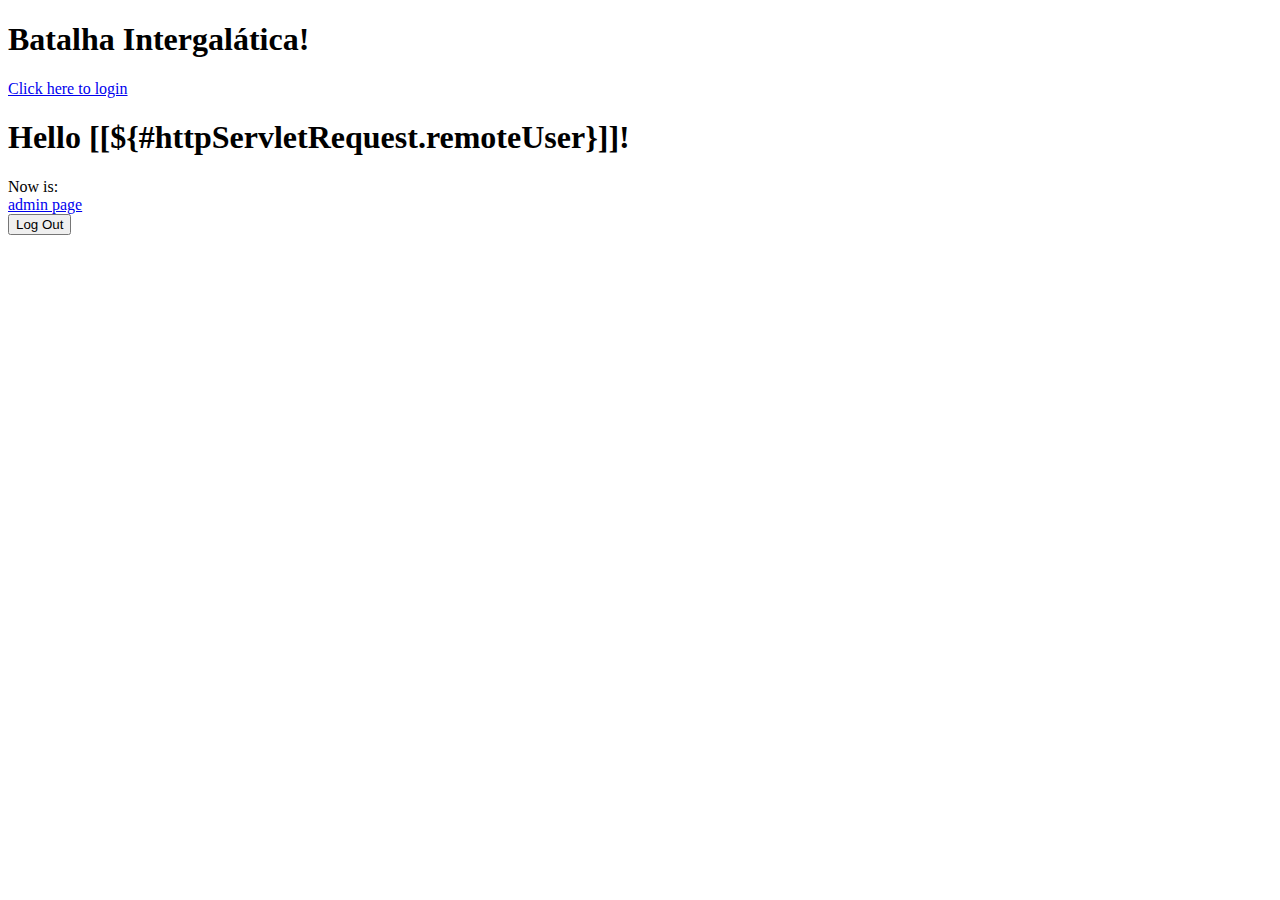
==== src/main/resources/templates/index.html @ 7f375043 "Finish security" ====
<!DOCTYPE html>
<html
	xmlns:th="http://www.thymeleaf.org"
	xmlns:sec="http://www.thymeleaf.org/thymeleaf-extras-springsecurity4">
    <head>
    	<title>Batalha Intergalatica</title>
   		<meta charset="UTF-8" />
   		
   		<link th:href="@{/css/main.css}" href="css/main.css" rel="stylesheet">
        
    </head>
    
    <body>

	<h1>Batalha Intergalática!</h1>

	<div sec:authorize="isAnonymous()">
	
		<p><a href="/login" th:href="@{/login}"> Click here to login </a></p>
		
	</div>

	<div sec:authorize="isAuthenticated()">
	
		<h1 th:inline="text">Hello [[${#httpServletRequest.remoteUser}]]!</h1>
		
		<div>Now is: <b th:text="${execInfo.now.time}"></b><div>

			<div sec:authorize="hasAuthority('ADMIN')">
				<a th:href="@{/admin}" href="/admin">admin page</a>
			</div>


			<form th:action="@{/logout}" method="post">
				<input type="submit" value="Log Out" />
			</form>

	</div>
	
	<script type="text/javascript" src="https://code.jquery.com/jquery-3.2.1.min.js"></script>
</body>
    
</html>
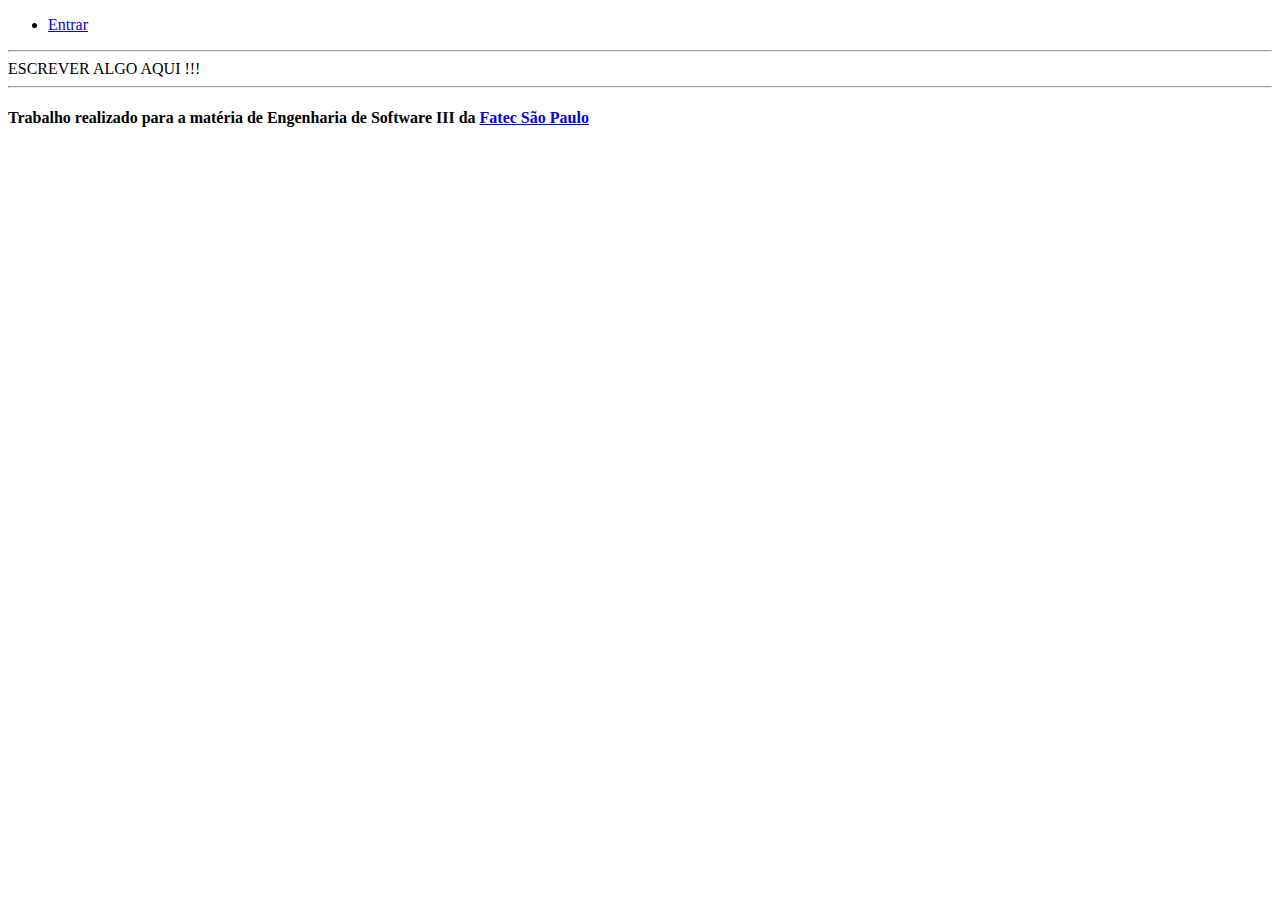
==== commit 02371814: "Deixando as telas funcionais" ====
--- a/src/main/resources/templates/index.html
+++ b/src/main/resources/templates/index.html
@@ -1,43 +1,43 @@
 <!DOCTYPE html>
-<html
-	xmlns:th="http://www.thymeleaf.org"
-	xmlns:sec="http://www.thymeleaf.org/thymeleaf-extras-springsecurity4">
-    <head>
-    	<title>Batalha Intergalatica</title>
-   		<meta charset="UTF-8" />
-   		
-   		<link th:href="@{/css/main.css}" href="css/main.css" rel="stylesheet">
-        
-    </head>
-    
-    <body>
+<html xmlns:th="http://www.thymeleaf.org"
+      xmlns:layout="http://www.ultraq.net.nz/thymeleaf/layout"
+      xmlns:sec="http://www.thymeleaf.org/thymeleaf-extras-springsecurity4">
 
-	<h1>Batalha Intergalática!</h1>
+	<head>
+		<meta charset="UTF-8">
+		<title>Batalha Intergalática</title>
 
-	<div sec:authorize="isAnonymous()">
-	
-		<p><a href="/login" th:href="@{/login}"> Click here to login </a></p>
-		
-	</div>
+		<link th:href="@{/webjars/bootstrap/css/bootstrap.min.css}" rel="stylesheet" />
+		<link th:href="@{/webjars/bootstrap/css/bootstrap-theme.min.css}" rel="stylesheet" />
+		<link th:href="@{/webjars/font-awesome/css/font-awesome.min.css}" rel="stylesheet" />
+		<link th:href="@{/css/style.css}" rel="stylesheet" />
 
-	<div sec:authorize="isAuthenticated()">
-	
-		<h1 th:inline="text">Hello [[${#httpServletRequest.remoteUser}]]!</h1>
-		
-		<div>Now is: <b th:text="${execInfo.now.time}"></b><div>
+		<script th:src="@{/webjars/jquery/jquery.min.js}"></script>
+		<script th:src="@{/webjars/bootstrap/js/bootstrap.min.js}"></script>
+	</head>
 
-			<div sec:authorize="hasAuthority('ADMIN')">
-				<a th:href="@{/admin}" href="/admin">admin page</a>
+	<body>
+		<nav class="navbar navbar-default navbar-fixed-top">
+			<div class="container">
+				<ul class="nav navbar-nav navbar-right">
+					<li><a href="/login"><span class="glyphicon glyphicon-log-in"></span> Entrar</a></li>
+				</ul>
 			</div>
+		</nav>
 
+		<div class="container">
+			<hr />
+			<div layout:fragment="content">
+				ESCREVER ALGO AQUI !!!
+			</div>
+		</div>
 
-			<form th:action="@{/logout}" method="post">
-				<input type="submit" value="Log Out" />
-			</form>
+		<div class="container">
+			<hr />
+			<footer>
+				<h4>Trabalho realizado para a matéria de Engenharia de Software III da <a href="http://www.fatecsp.br/" target="_blank">Fatec São Paulo</a></h4>
+			</footer>
+		</div>
+	</body>
 
-	</div>
-	
-	<script type="text/javascript" src="https://code.jquery.com/jquery-3.2.1.min.js"></script>
-</body>
-    
 </html>